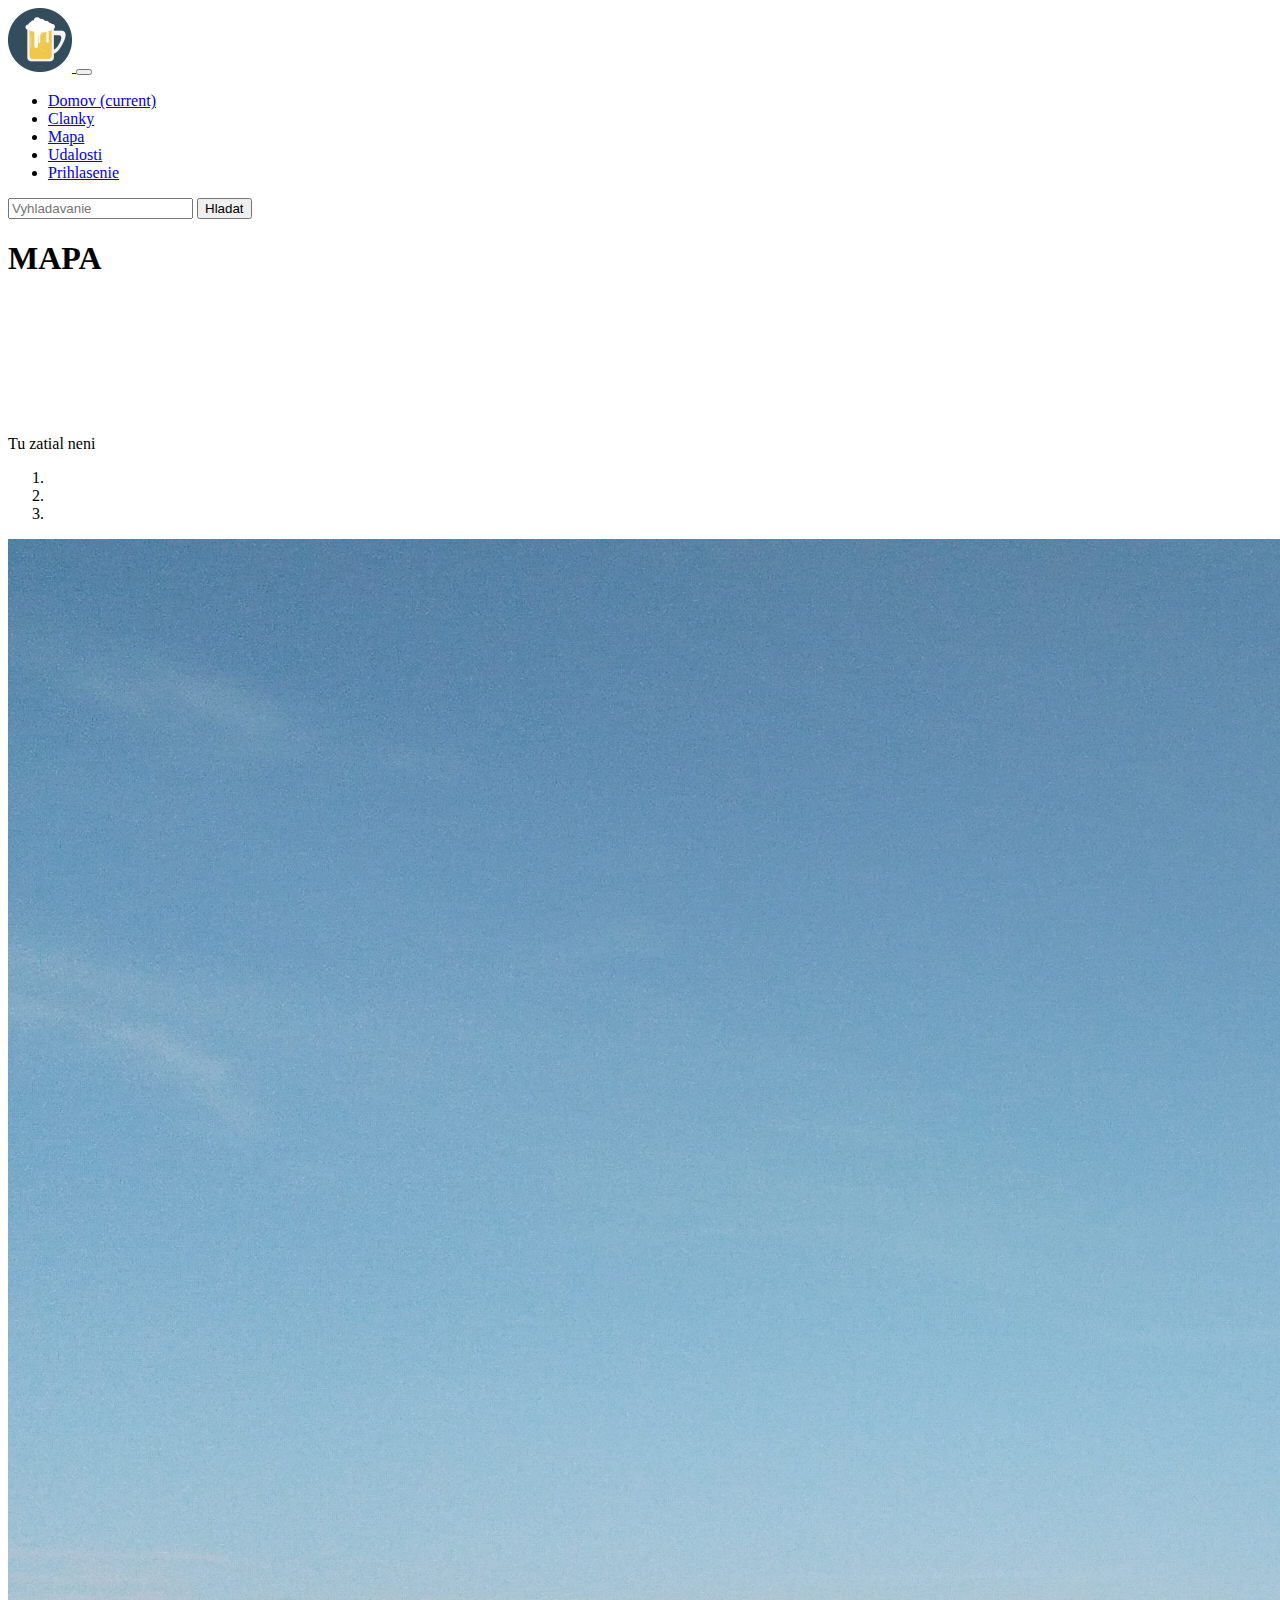
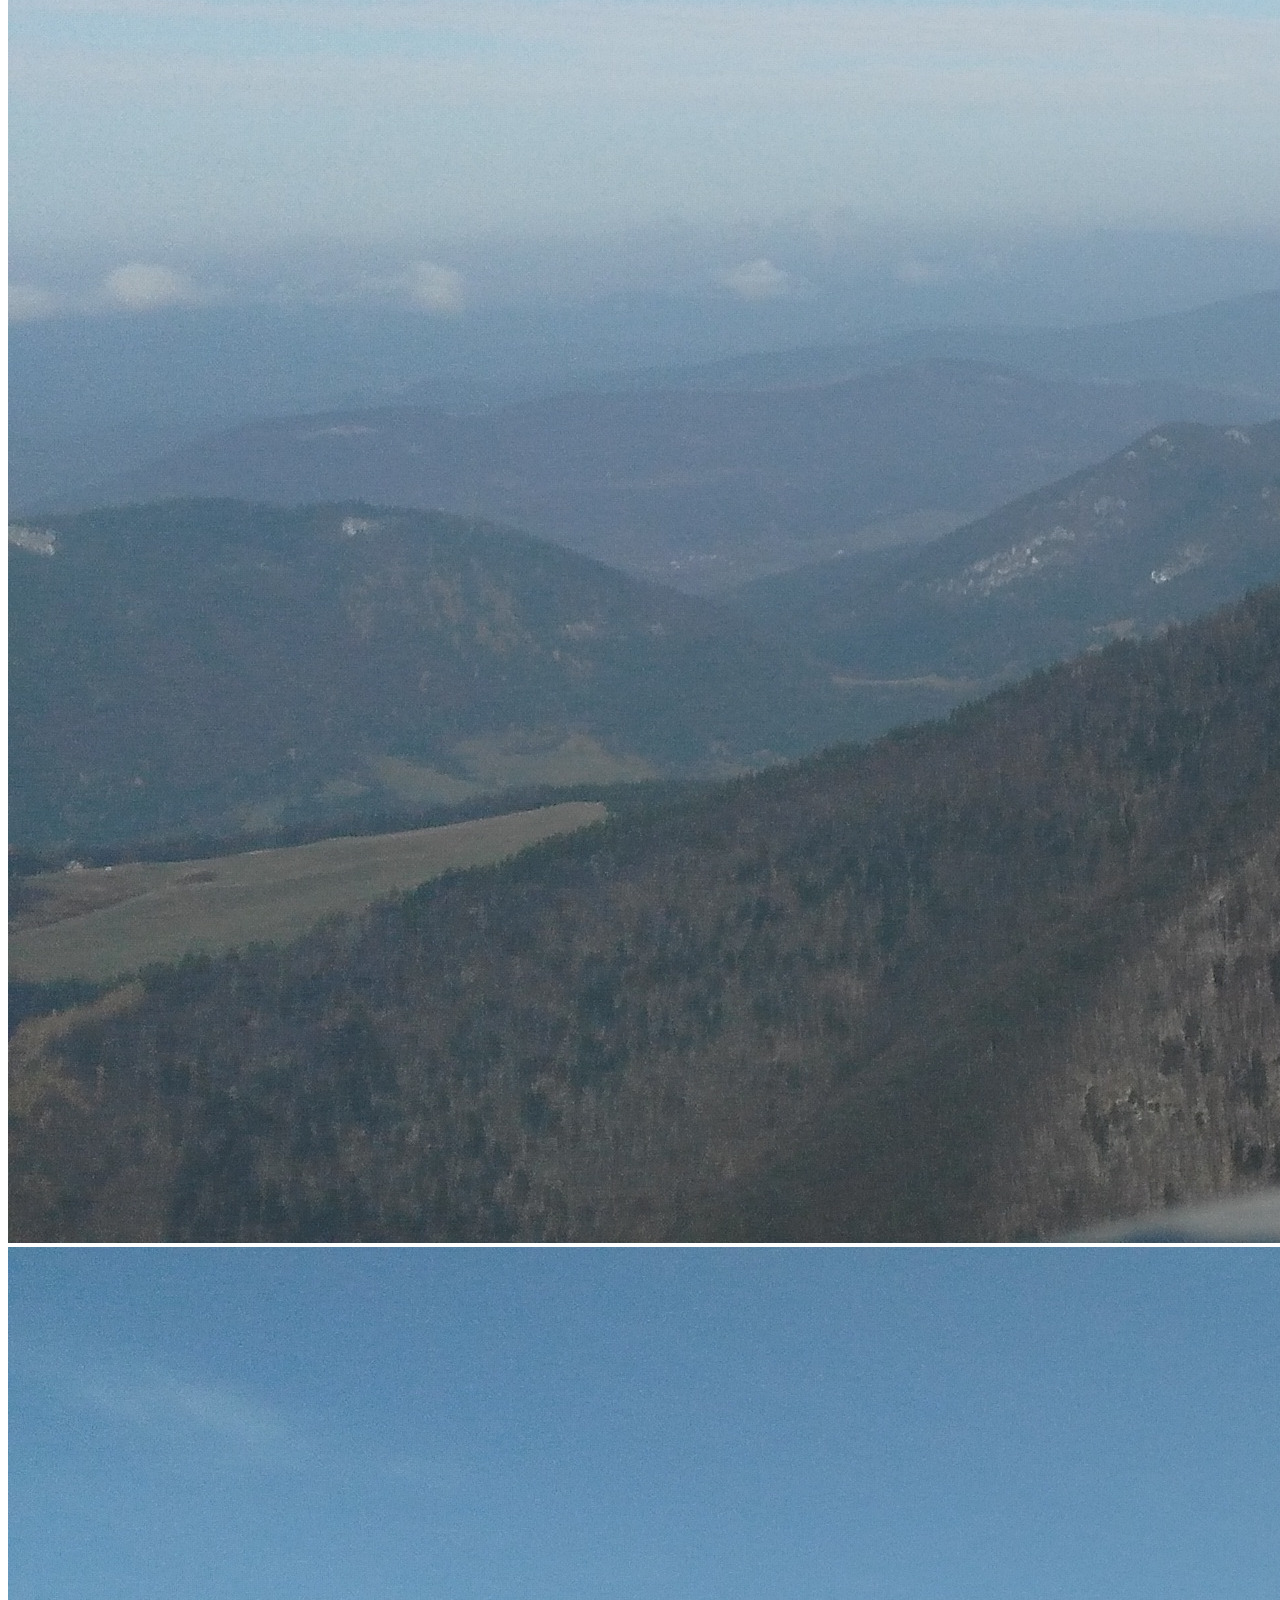
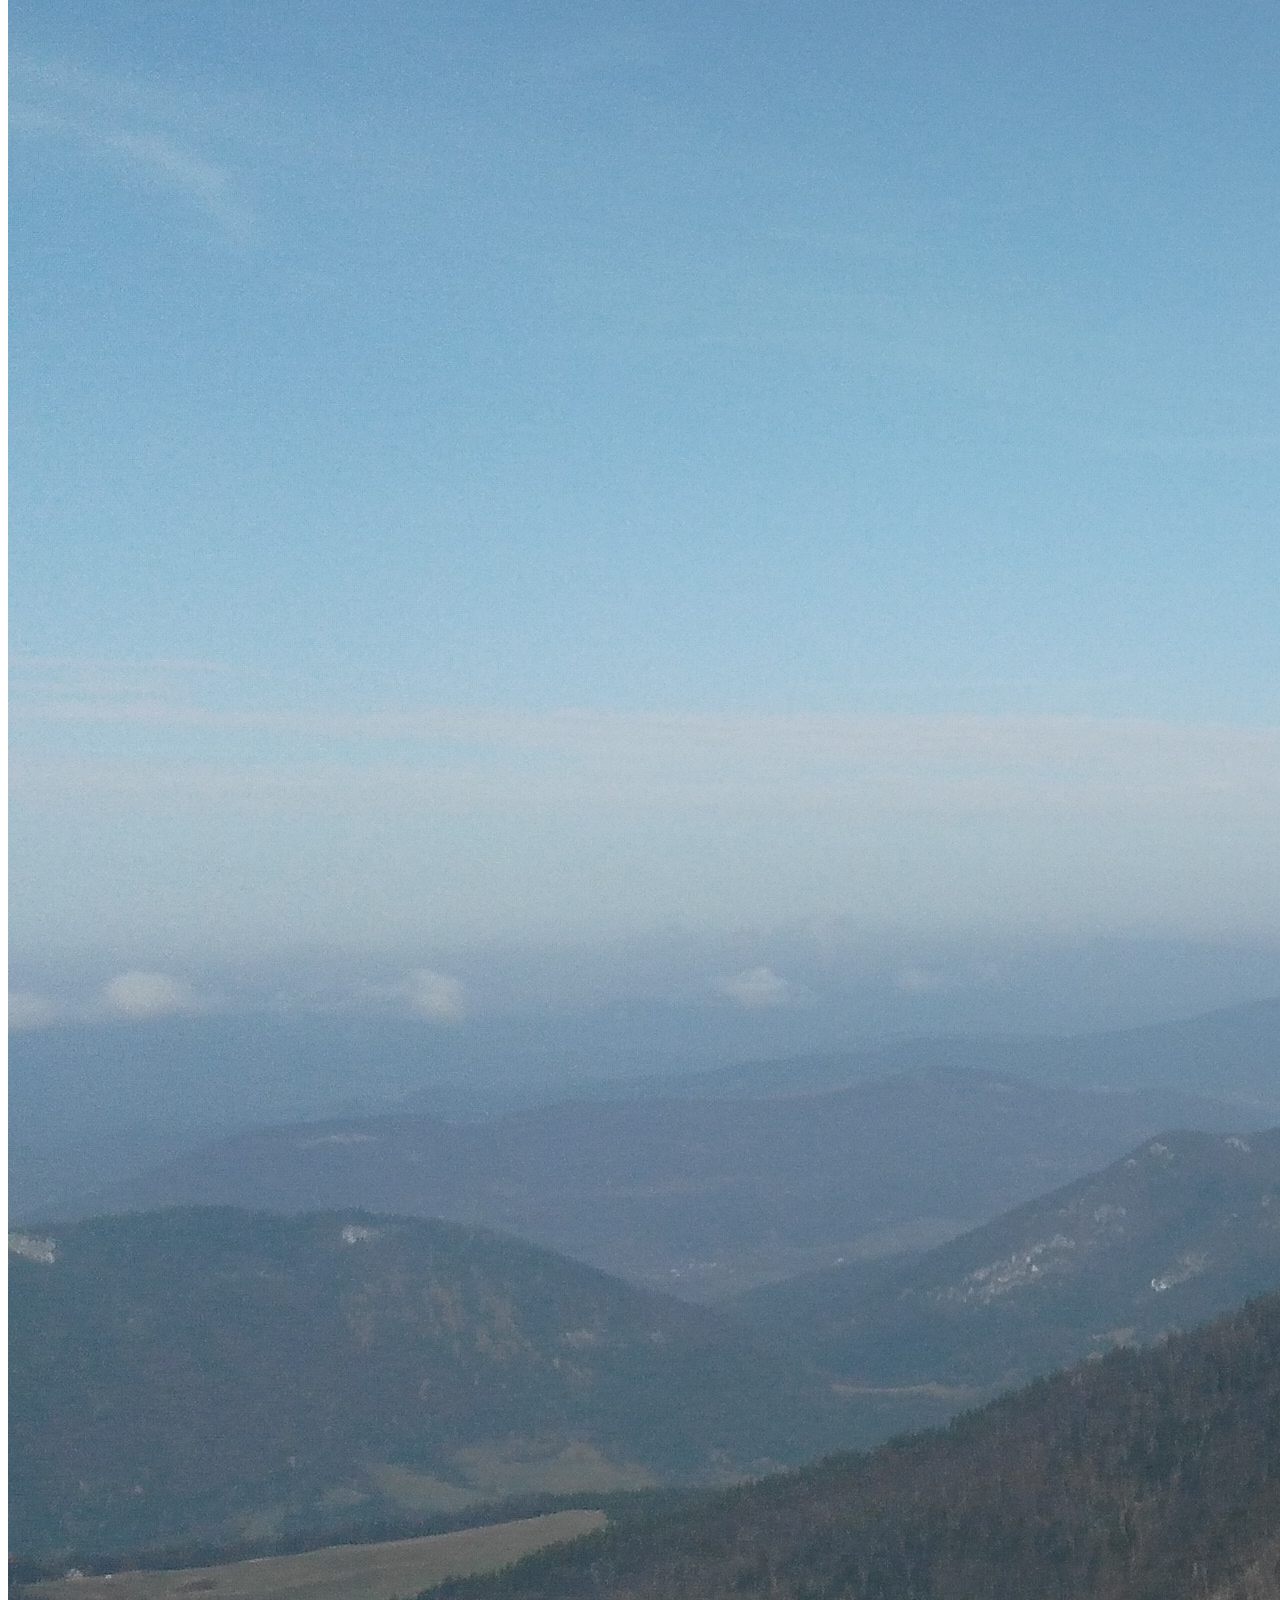
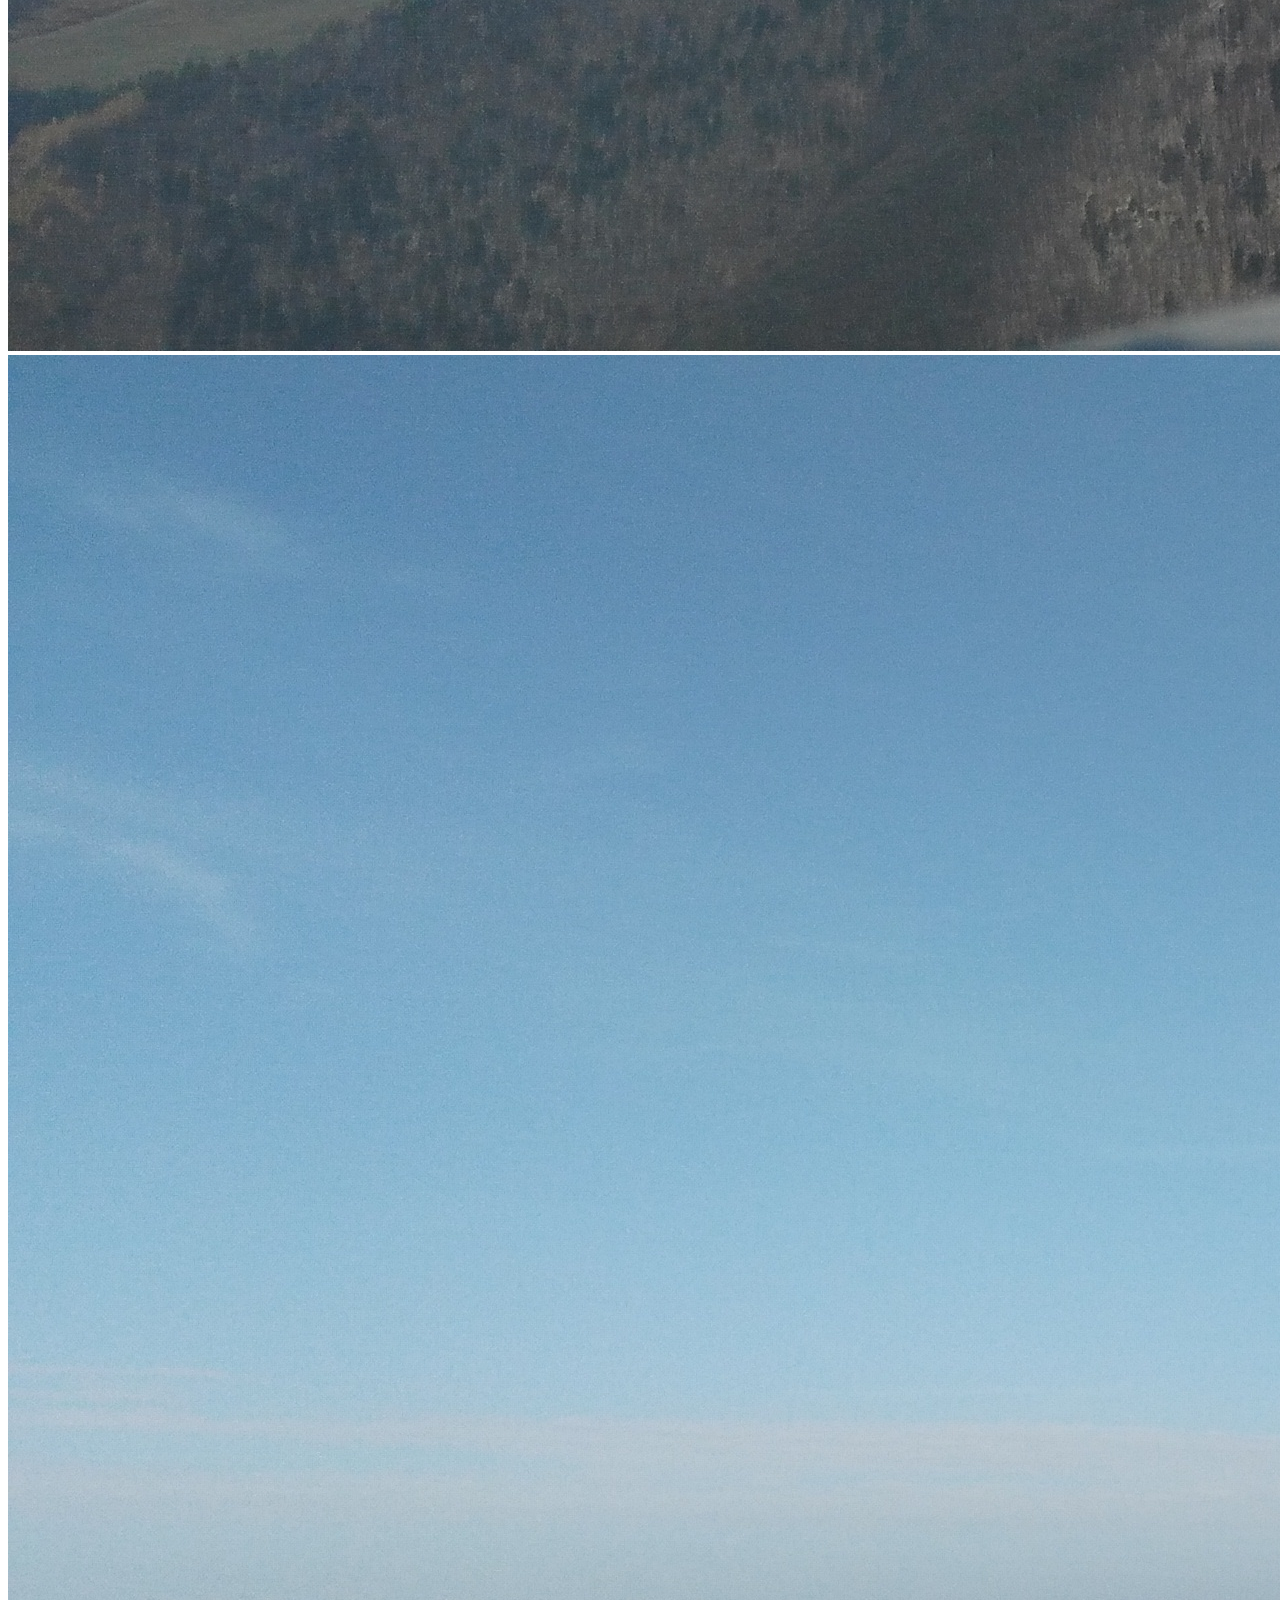
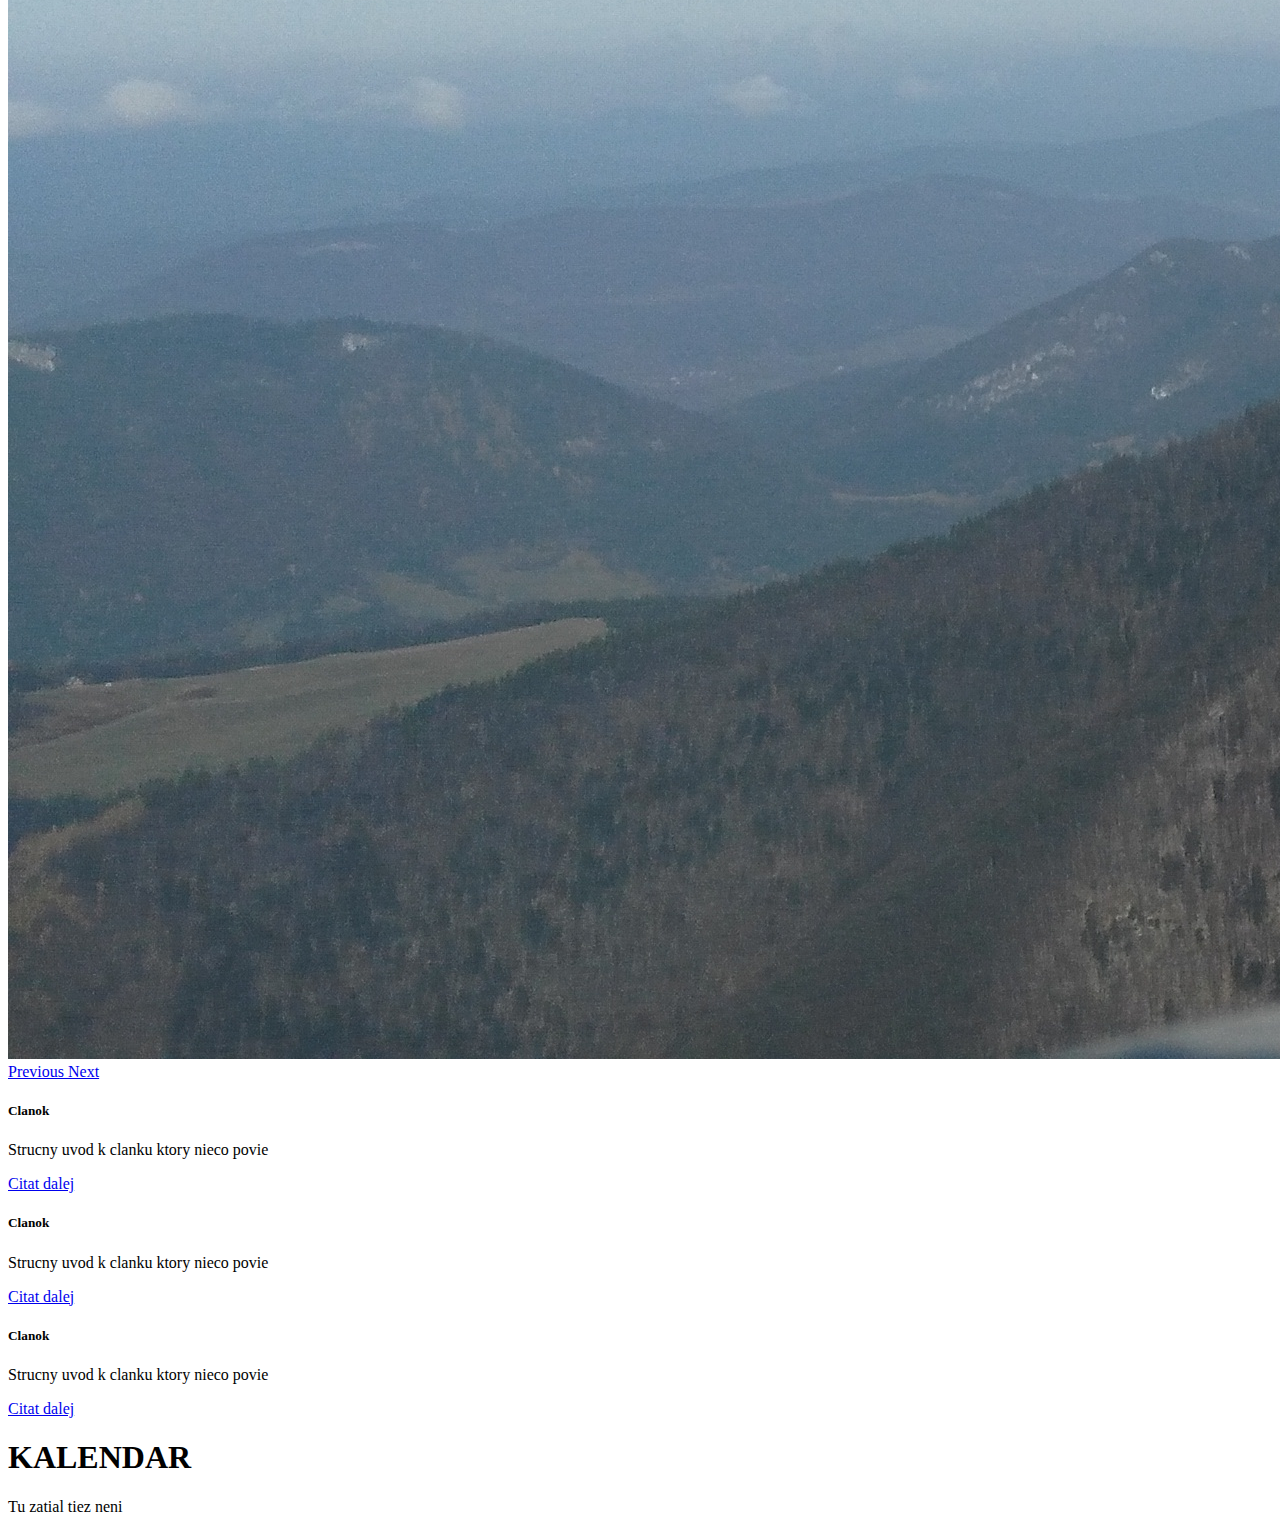
==== index.html @ da5d13b7 "first commit" ====
<!doctype html>
<html lang="en">

<head>
    <!-- Required meta tags -->
    <meta charset="utf-8">
    <meta name="viewport" content="width=device-width, initial-scale=1, shrink-to-fit=no">

    <!-- Bootstrap CSS -->
    <link rel="stylesheet" href="https://stackpath.bootstrapcdn.com/bootstrap/4.1.3/css/bootstrap.min.css" integrity="sha384-MCw98/SFnGE8fJT3GXwEOngsV7Zt27NXFoaoApmYm81iuXoPkFOJwJ8ERdknLPMO"
        crossorigin="anonymous">

    <title>Ja pijem pivo!</title>
</head>

<body>
    <nav class="navbar navbar-expand-lg navbar-light bg-light">
        <a class="navbar-brand" href="#">
            <img src="img/iconka.png" width="64">
        </a>
        <button class="navbar-toggler" type="button" data-toggle="collapse" data-target="#navbarSupportedContent"
            aria-controls="navbarSupportedContent" aria-expanded="false" aria-label="Toggle navigation">
            <span class="navbar-toggler-icon"></span>
        </button>

        <div class="collapse navbar-collapse" id="navbarSupportedContent">
            <ul class="navbar-nav mr-auto">
                <li class="nav-item active">
                    <a class="nav-link" href="#">Domov <span class="sr-only">(current)</span></a>
                </li>
                <li class="nav-item">
                    <a class="nav-link" href="#">Clanky</a>
                </li>
                <li class="nav-item">
                    <a class="nav-link" href="#">Mapa</a>
                </li>

                <li class="nav-item">
                    <a class="nav-link" href="#">Udalosti</a>
                </li>
                <li class="nav-item">
                    <a class="nav-link" href="#">Prihlasenie</a>
                </li>
            </ul>
            <form class="form-inline my-2 my-lg-0">
                <input class="form-control mr-sm-2" type="search" placeholder="Vyhladavanie" aria-label="Search">
                <button class="btn btn-outline-success my-2 my-sm-0" type="submit">Hladat</button>
            </form>
        </div>
    </nav>
    <div class="container">
        <div class="row">
            <div class="col-3">
                <h1>MAPA</h1>
                Tu zatial neni
                <iframe frameborder="0" style="border:0" src="https://www.google.com/maps/embed/v1/view?zoom=10&center=48.1486%2C17.1077"
                    allowfullscreen></iframe>
            </div>
            <div class="col-6">
                <div id="carouselExampleIndicators" class="carousel slide" data-ride="carousel">
                    <ol class="carousel-indicators">
                        <li data-target="#carouselExampleIndicators" data-slide-to="0" class="active"></li>
                        <li data-target="#carouselExampleIndicators" data-slide-to="1"></li>
                        <li data-target="#carouselExampleIndicators" data-slide-to="2"></li>
                    </ol>
                    <div class="carousel-inner">
                        <div class="carousel-item active">
                            <img class="d-block w-100" src="img/img.jpg" alt="First slide">
                        </div>
                        <div class="carousel-item">
                            <img class="d-block w-100" src="img/img.jpg" alt="Second slide">
                        </div>
                        <div class="carousel-item">
                            <img class="d-block w-100" src="img/img.jpg" alt="Third slide">
                        </div>
                    </div>
                    <a class="carousel-control-prev" href="#carouselExampleIndicators" role="button" data-slide="prev">
                        <span class="carousel-control-prev-icon" aria-hidden="true"></span>
                        <span class="sr-only">Previous</span>
                    </a>
                    <a class="carousel-control-next" href="#carouselExampleIndicators" role="button" data-slide="next">
                        <span class="carousel-control-next-icon" aria-hidden="true"></span>
                        <span class="sr-only">Next</span>
                    </a>
                </div>
                <div class="card">
                    <div class="card-body">
                        <h5 class="card-title">Clanok</h5>
                        <p class="card-text">Strucny uvod k clanku ktory nieco povie</p>
                        <a href="#" class="btn btn-primary">Citat dalej</a>
                    </div>
                </div>
                <div class="card">
                    <div class="card-body">
                        <h5 class="card-title">Clanok</h5>
                        <p class="card-text">Strucny uvod k clanku ktory nieco povie</p>
                        <a href="#" class="btn btn-primary">Citat dalej</a>
                    </div>
                </div>
                <div class="card">
                    <div class="card-body">
                        <h5 class="card-title">Clanok</h5>
                        <p class="card-text">Strucny uvod k clanku ktory nieco povie</p>
                        <a href="#" class="btn btn-primary">Citat dalej</a>
                    </div>
                </div>
            </div>
            <div class="col-3">
                <h1>KALENDAR</h1>
                Tu zatial tiez neni
            </div>
        </div>
    </div>

    <!-- Optional JavaScript -->
    <!-- jQuery first, then Popper.js, then Bootstrap JS -->
    <script src="https://code.jquery.com/jquery-3.3.1.slim.min.js" integrity="sha384-q8i/X+965DzO0rT7abK41JStQIAqVgRVzpbzo5smXKp4YfRvH+8abtTE1Pi6jizo"
        crossorigin="anonymous"></script>
    <script src="https://cdnjs.cloudflare.com/ajax/libs/popper.js/1.14.3/umd/popper.min.js" integrity="sha384-ZMP7rVo3mIykV+2+9J3UJ46jBk0WLaUAdn689aCwoqbBJiSnjAK/l8WvCWPIPm49"
        crossorigin="anonymous"></script>
    <script src="https://stackpath.bootstrapcdn.com/bootstrap/4.1.3/js/bootstrap.min.js" integrity="sha384-ChfqqxuZUCnJSK3+MXmPNIyE6ZbWh2IMqE241rYiqJxyMiZ6OW/JmZQ5stwEULTy"
        crossorigin="anonymous"></script>
</body>

</html>
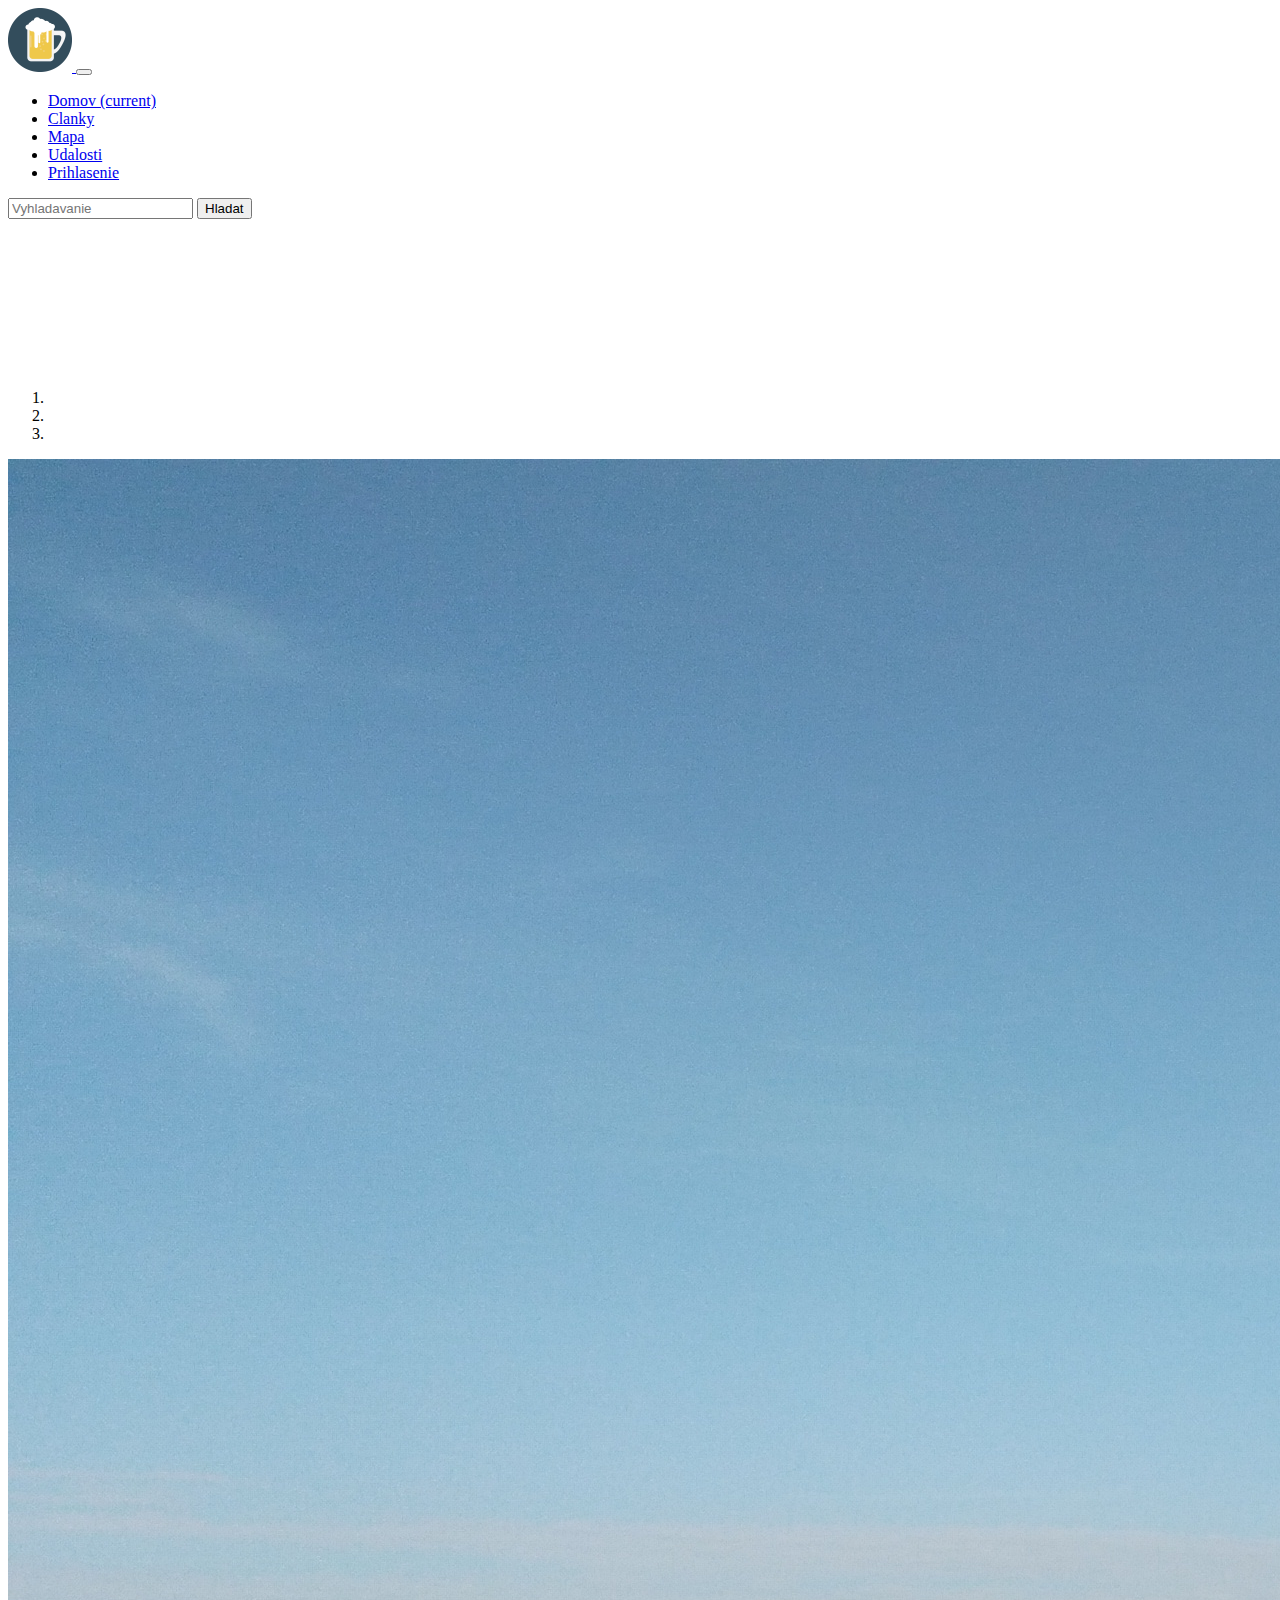
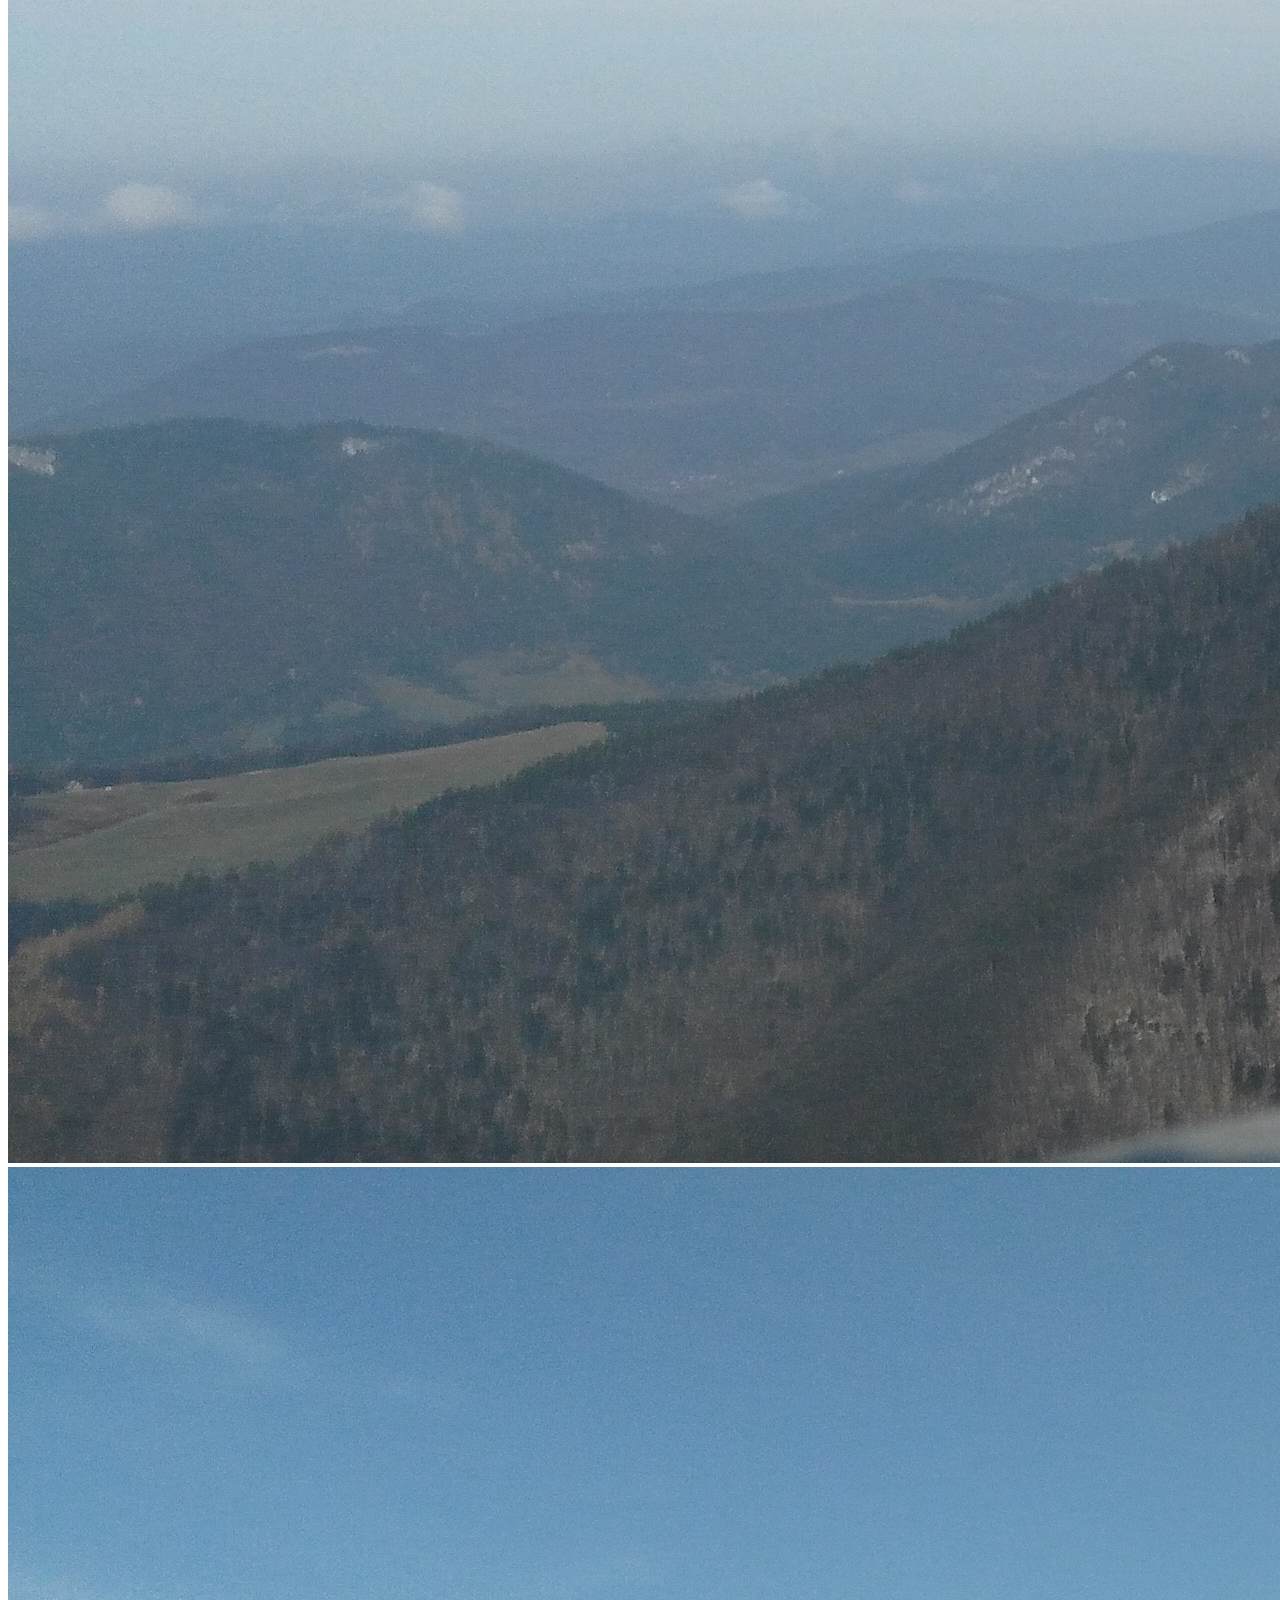
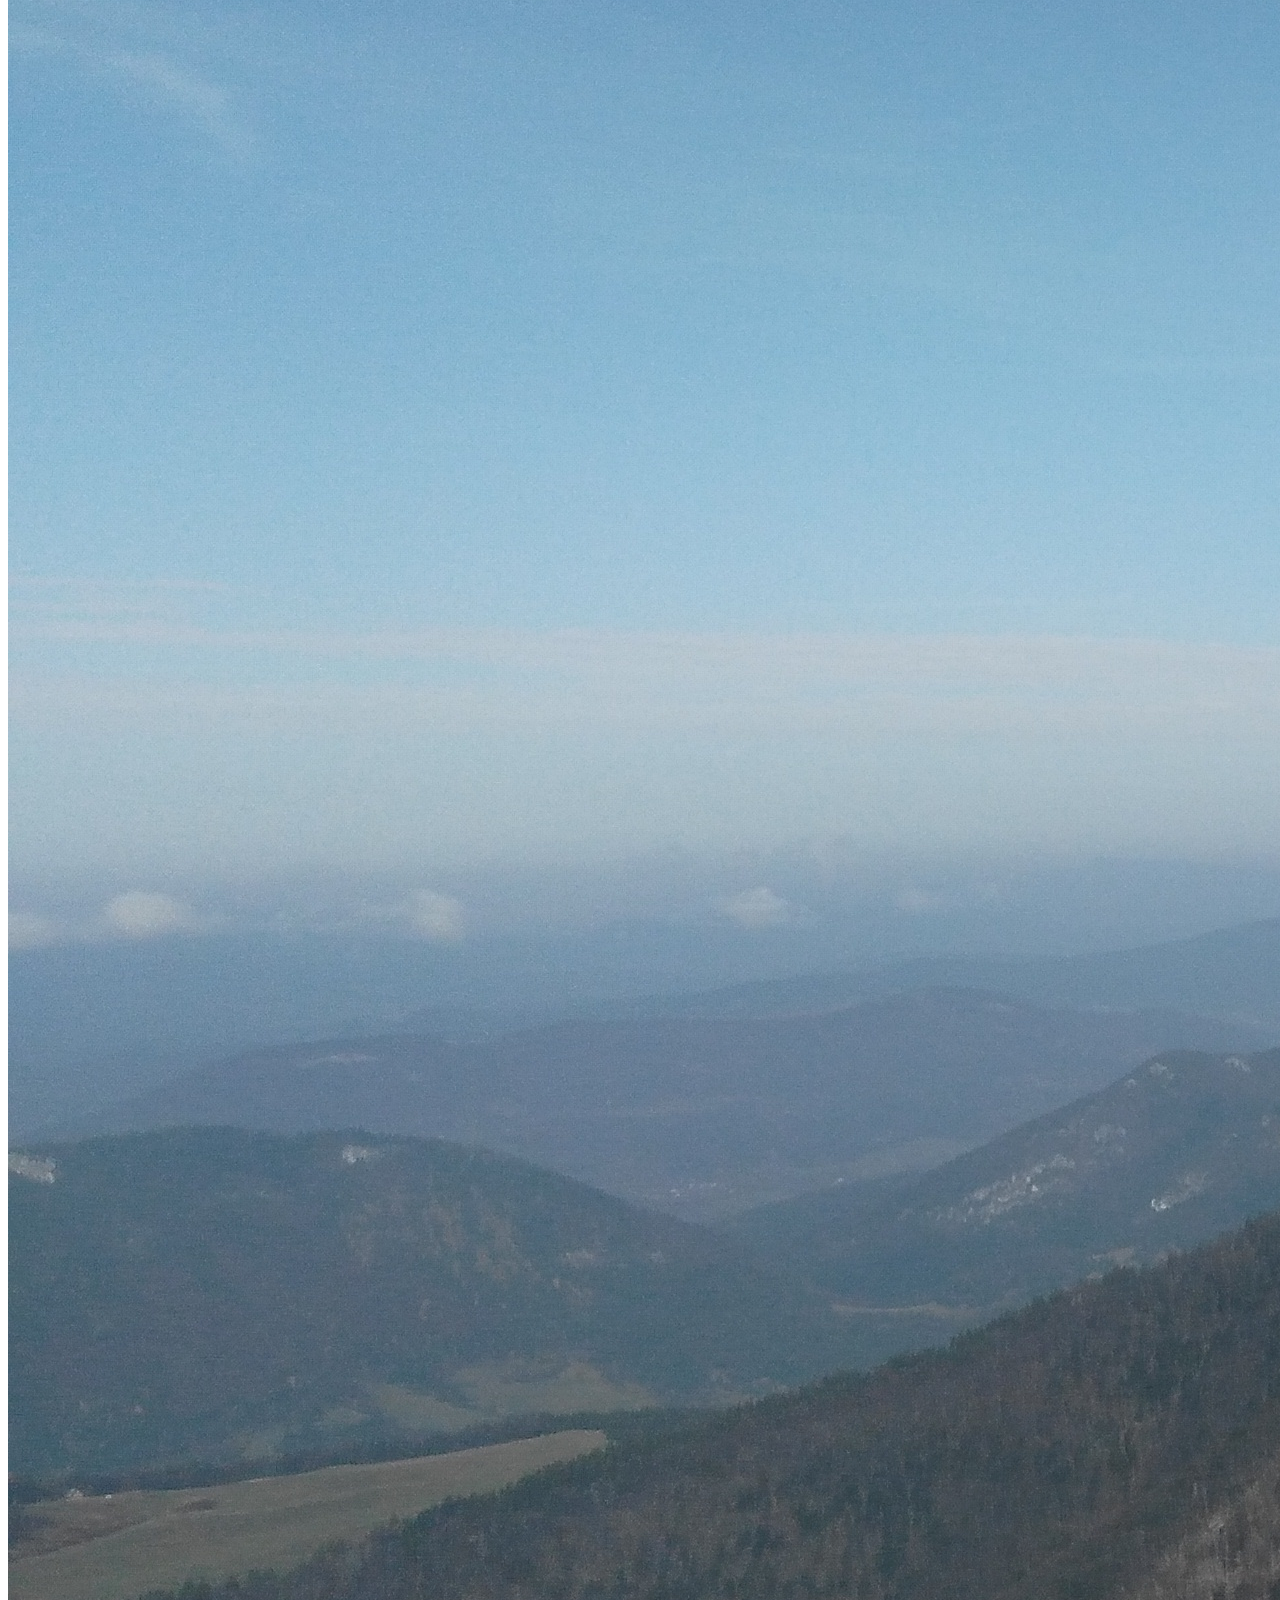
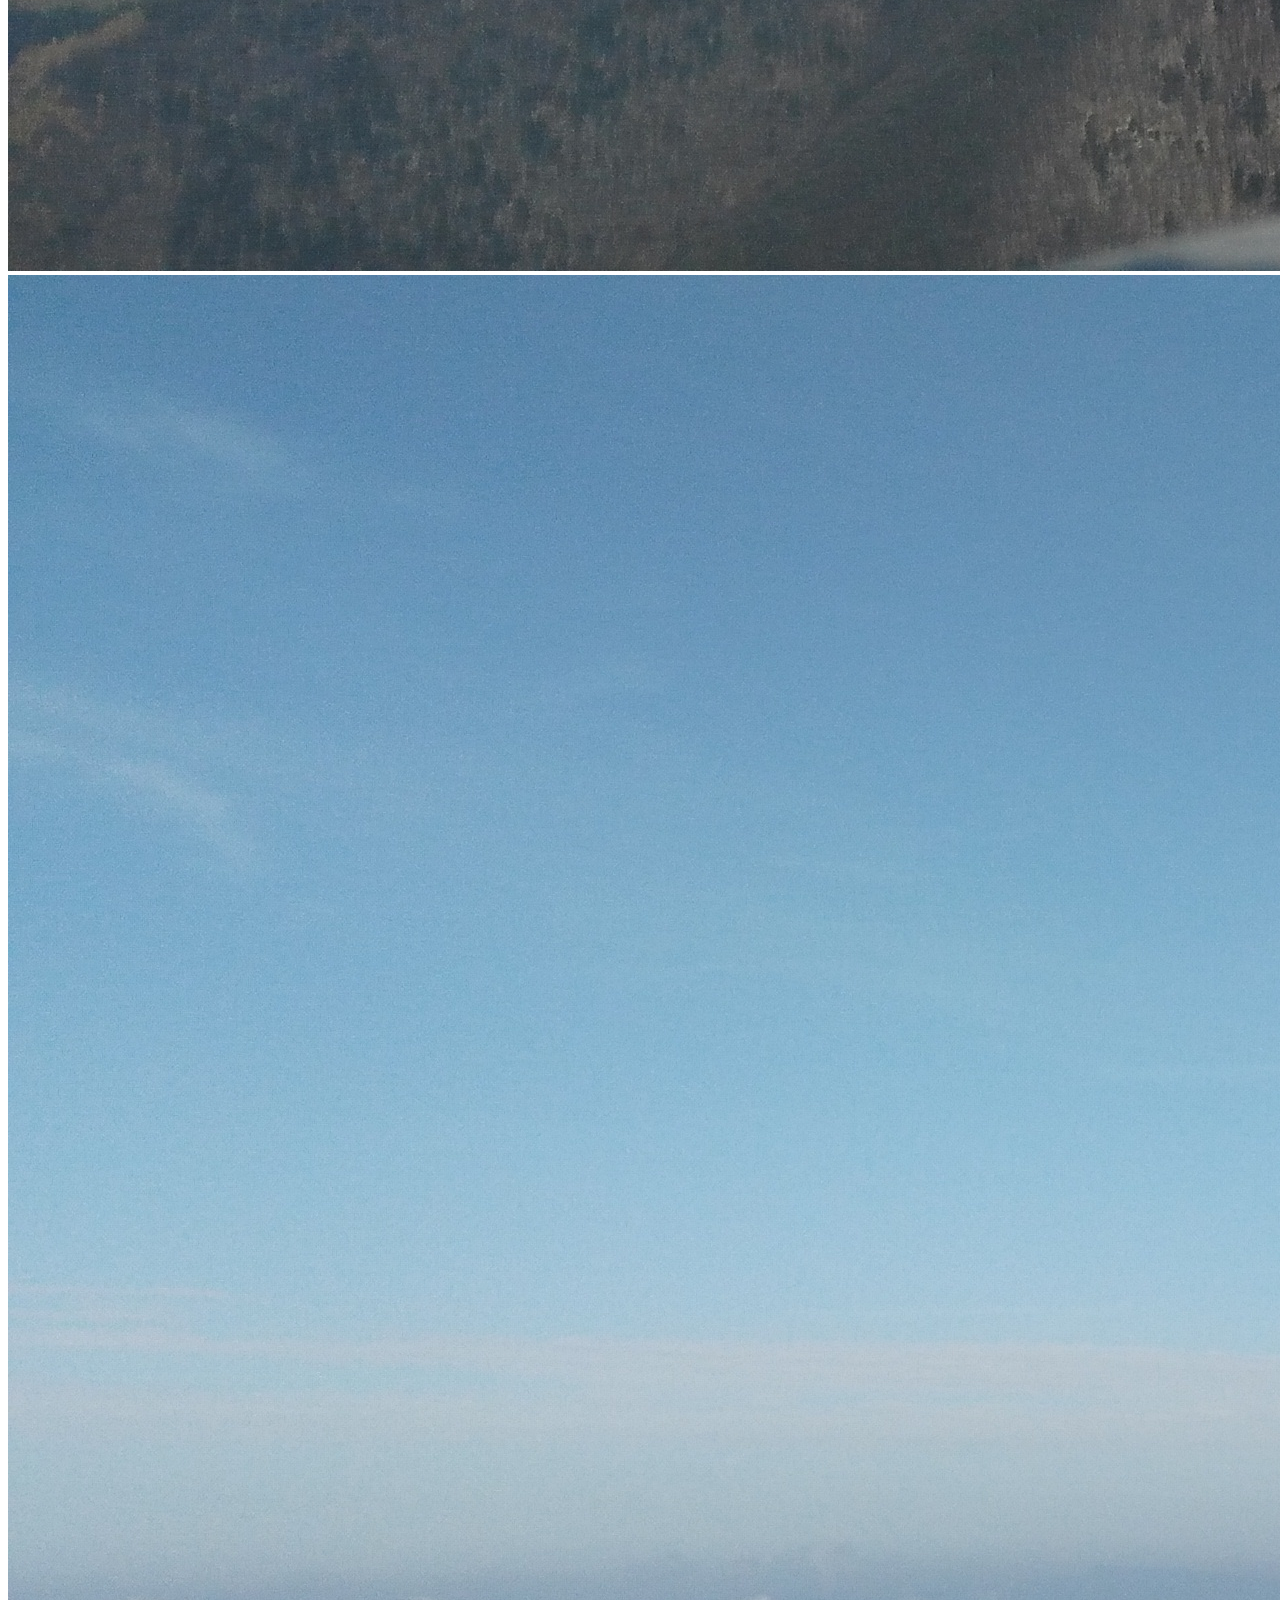
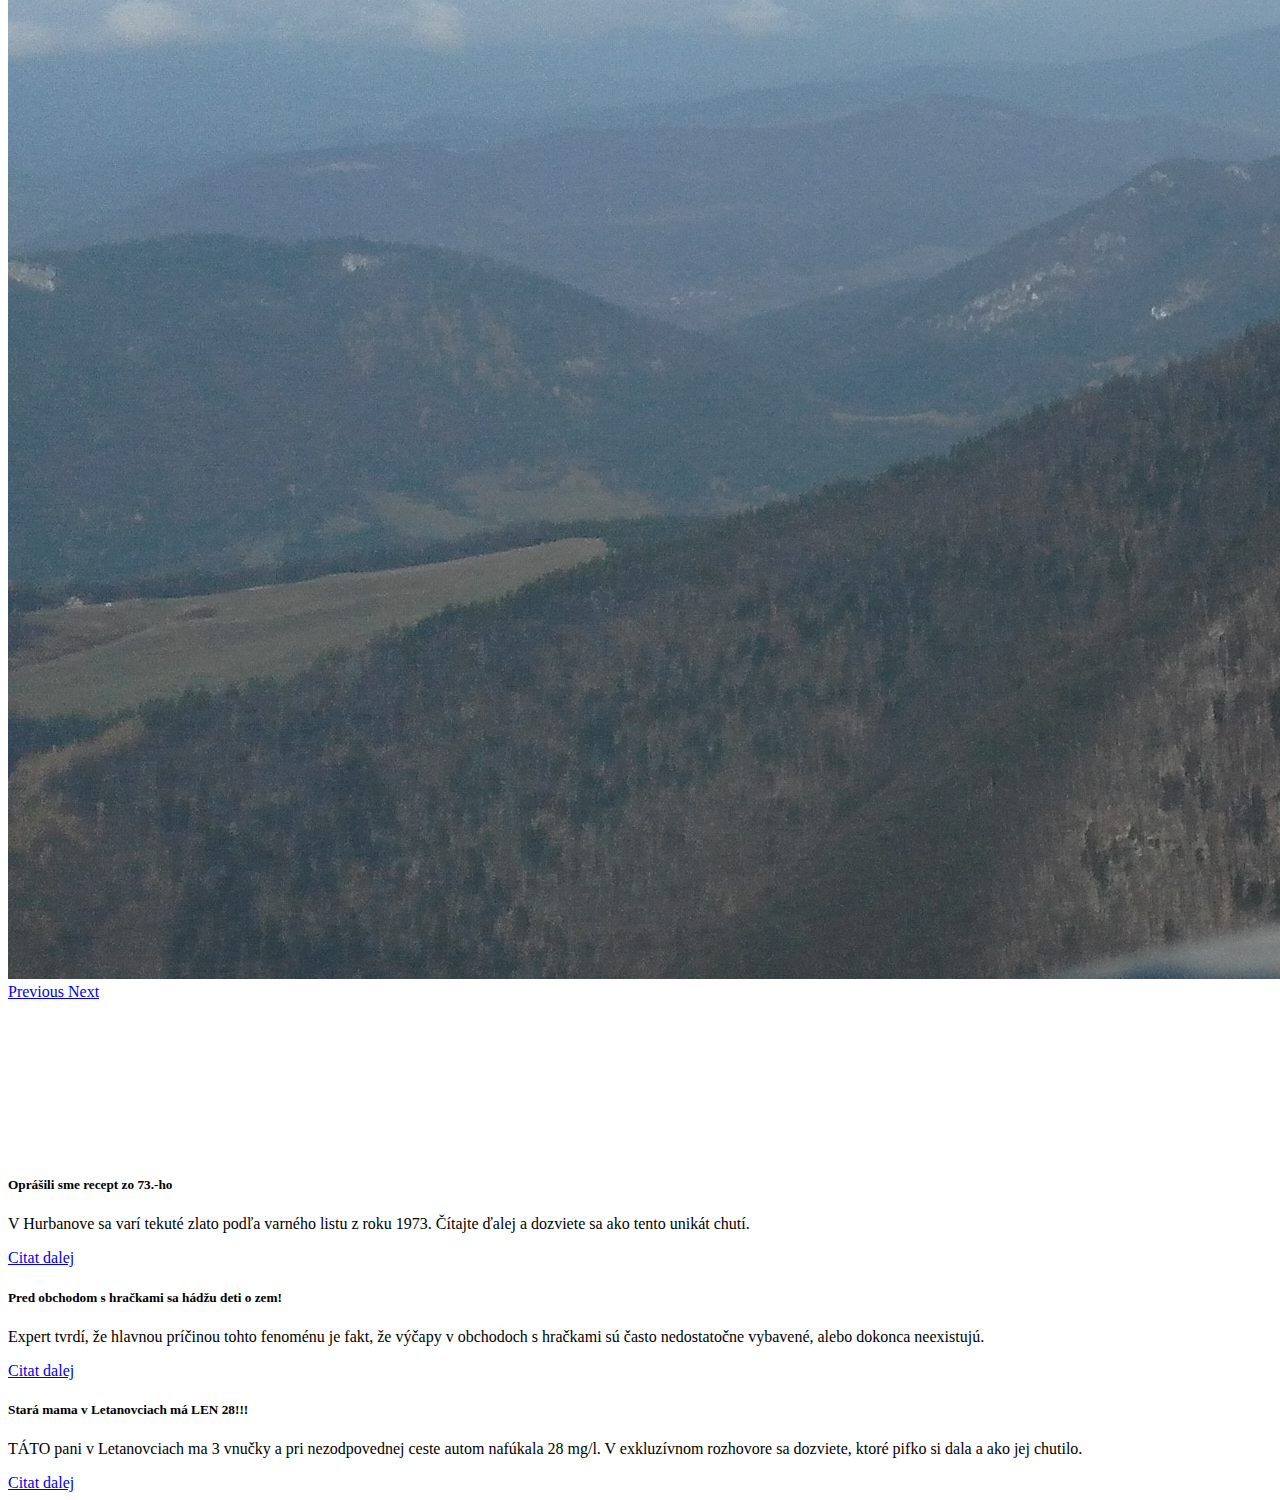
==== commit 42cb78c2: "'jebac'" ====
--- a/index.html
+++ b/index.html
@@ -51,10 +51,10 @@
     <div class="container">
         <div class="row">
             <div class="col-3">
-                <h1>MAPA</h1>
-                Tu zatial neni
-                <iframe frameborder="0" style="border:0" src="https://www.google.com/maps/embed/v1/view?zoom=10&center=48.1486%2C17.1077"
-                    allowfullscreen></iframe>
+                <!-- <h1>MAPA</h1>
+                    Tu zatial neni -->
+                <iframe src="https://api.mapy.cz/frame?params=%7B%22x%22%3A17.1067008972%2C%22y%22%3A48.1482009888%2C%22base%22%3A%221%22%2C%22layers%22%3A%5B%5D%2C%22zoom%22%3A11%2C%22url%22%3A%22https%3A%2F%2Fsk.mapy.cz%2Fs%2F2UqpJ%22%2C%22mark%22%3Anull%2C%22overview%22%3Afalse%7D&amp;width=400&amp;height=280&amp;lang=cs"
+                    style="border:none; height: 100%;" frameBorder="0"></iframe>
             </div>
             <div class="col-6">
                 <div id="carouselExampleIndicators" class="carousel slide" data-ride="carousel">
@@ -83,31 +83,46 @@
                         <span class="sr-only">Next</span>
                     </a>
                 </div>
+            </div>
+            <div class="col-3">
+                    <iframe src="https://calendar.google.com/calendar/embed?src=sk.christian%23holiday%40group.v.calendar.google.com&ctz=Europe%2FPrague" style="border: 0" height="100%" frameborder="0" scrolling="no"></iframe>
+            </div>
+        </div>
+        <div class="row justify-content-center">
+            <div class="col-6">
                 <div class="card">
                     <div class="card-body">
-                        <h5 class="card-title">Clanok</h5>
-                        <p class="card-text">Strucny uvod k clanku ktory nieco povie</p>
-                        <a href="#" class="btn btn-primary">Citat dalej</a>
-                    </div>
-                </div>
-                <div class="card">
-                    <div class="card-body">
-                        <h5 class="card-title">Clanok</h5>
-                        <p class="card-text">Strucny uvod k clanku ktory nieco povie</p>
-                        <a href="#" class="btn btn-primary">Citat dalej</a>
-                    </div>
-                </div>
-                <div class="card">
-                    <div class="card-body">
-                        <h5 class="card-title">Clanok</h5>
-                        <p class="card-text">Strucny uvod k clanku ktory nieco povie</p>
-                        <a href="#" class="btn btn-primary">Citat dalej</a>
+                        <h5 class="card-title">Oprášili sme recept zo 73.-ho</h5>
+                        <p class="card-text">V Hurbanove sa varí tekuté zlato podľa varného listu z roku 1973. Čítajte
+                            ďalej a dozviete sa ako tento unikát chutí.</p>
+                        <a href="#" class="btn btn-primary float-right">Citat dalej</a>
                     </div>
                 </div>
             </div>
-            <div class="col-3">
-                <h1>KALENDAR</h1>
-                Tu zatial tiez neni
+        </div>
+        <div class="row justify-content-center">
+            <div class="col-6">
+                <div class="card">
+                    <div class="card-body">
+                        <h5 class="card-title">Pred obchodom s hračkami sa hádžu deti o zem!</h5>
+                        <p class="card-text">Expert tvrdí, že hlavnou príčinou tohto fenoménu je fakt, že výčapy v
+                            obchodoch s hračkami sú často nedostatočne vybavené, alebo dokonca neexistujú.</p>
+                        <a href="#" class="btn btn-primary float-right">Citat dalej</a>
+                    </div>
+                </div>
+            </div>
+        </div>
+        <div class="row justify-content-center">
+            <div class="col-6">
+                <div class="card">
+                    <div class="card-body">
+                        <h5 class="card-title">Stará mama v Letanovciach má LEN 28!!!</h5>
+                        <p class="card-text">TÁTO pani v Letanovciach ma 3 vnučky a pri nezodpovednej ceste autom
+                            nafúkala 28 mg/l. V exkluzívnom rozhovore sa dozviete, ktoré pifko si dala a ako jej
+                            chutilo.</p>
+                        <a href="#" class="btn btn-primary float-right">Citat dalej</a>
+                    </div>
+                </div>
             </div>
         </div>
     </div>
